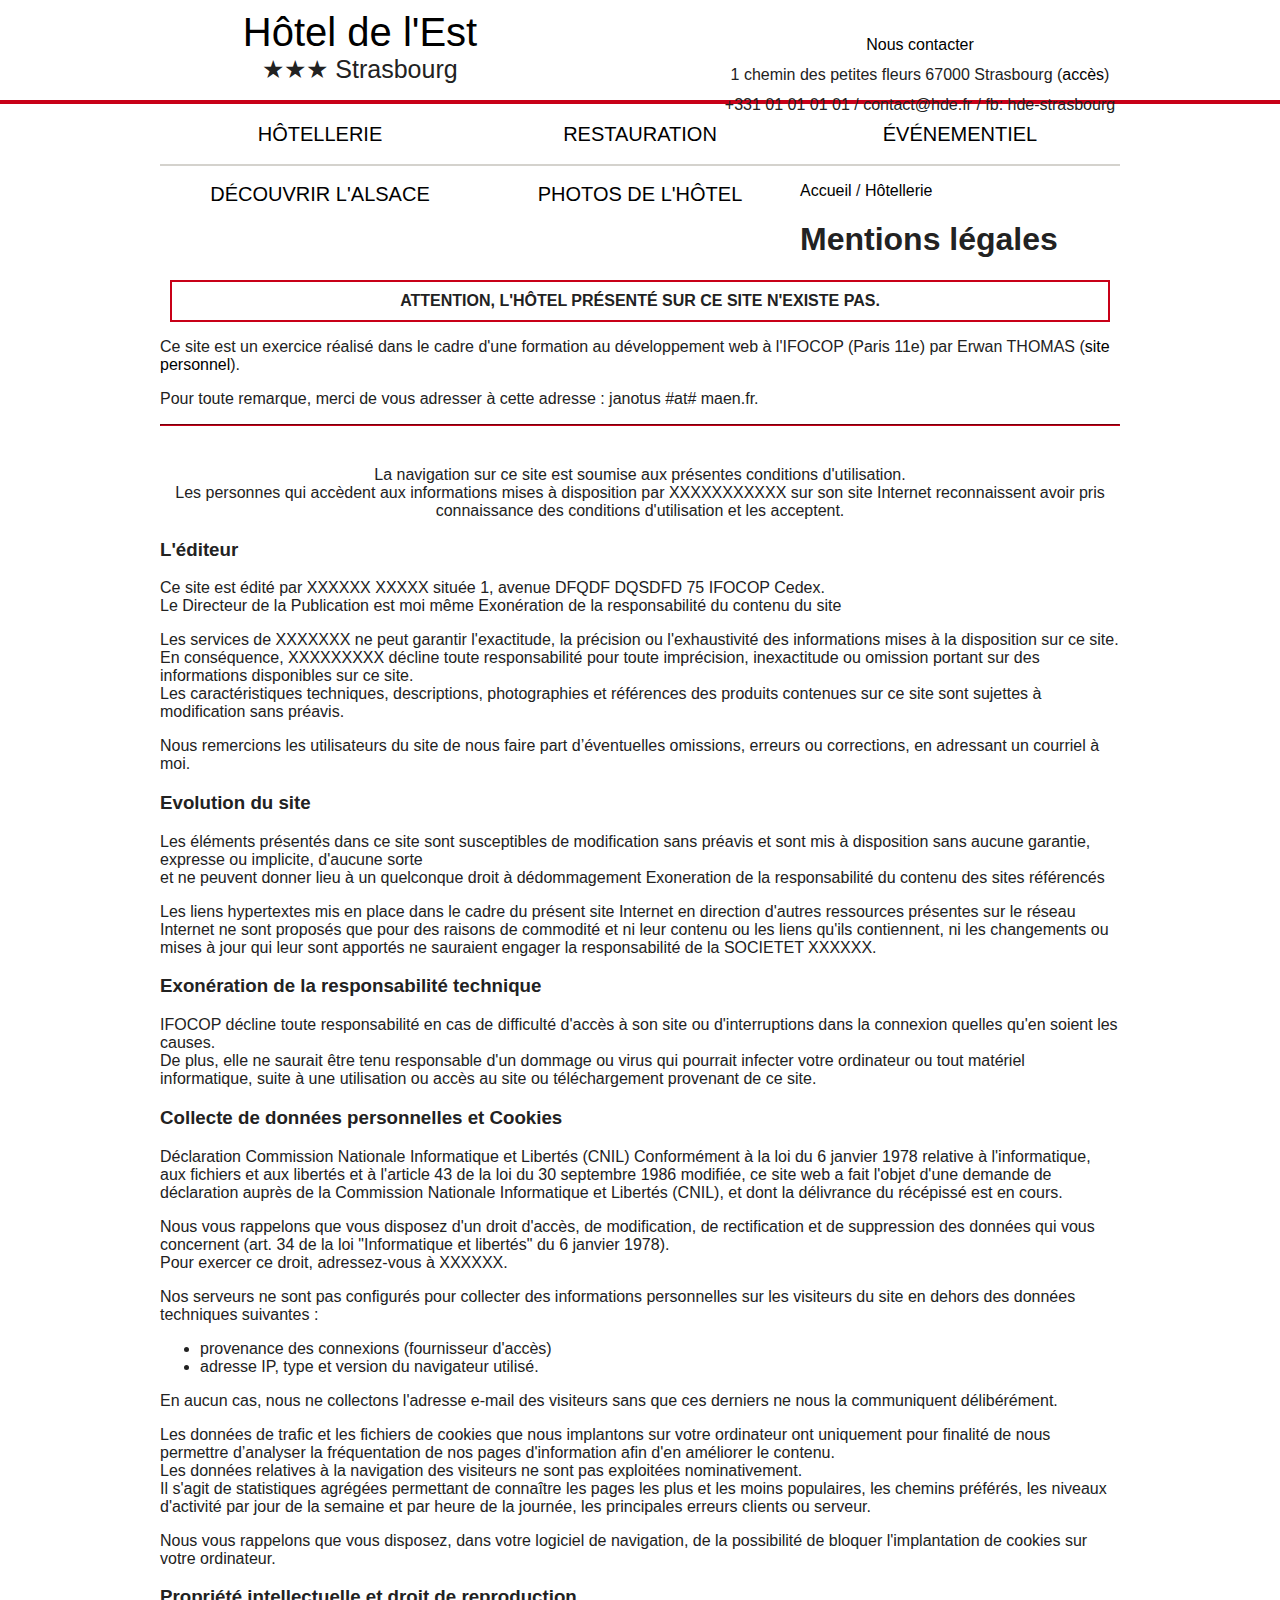
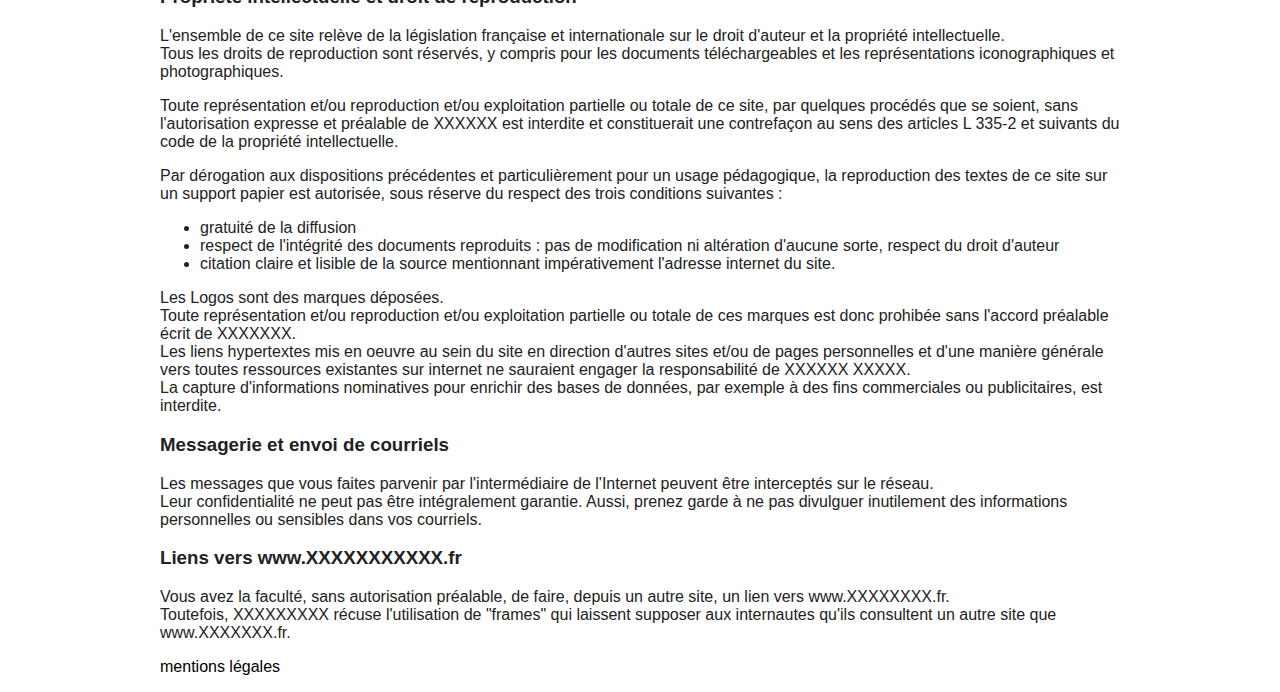
==== mentions.html @ bdd8c389 "ajout des mentions légales" ====
<!doctype html>
<html>
<head>
    <title>Bienvenue sur le site web de l'Hôtel de l'Est</title>
    <meta charset="utf-8">
    <link rel="stylesheet" type="text/css" href="css/style.css">
</head>

<body>

<div id="conteneur">

    <div id="header">
        <div id="logo">
            <p id="titre"><a href="index.html">Hôtel de l'Est</a></p>
            <p id="soutitre">★★★ Strasbourg</p>
            <div id="contact" class="anversion">
                <p><a href="contact.html">Nous contacter</a></p>
                <p>1 chemin des petites fleurs 67000 Strasbourg (<a href="contact.html">accès</a>)</p>
                <p>+331 01 01 01 01 / contact@hde.fr / fb: hde-strasbourg</p>
            </div>
        </div>
    </div><!-- fin #header -->

    <div id="nav">
        <ul id="main">
            <li><a href="hotel.html">Hôtellerie</a></li>
            <li><a href="restau.html">Restauration</a></li>
            <li><a href="seminaires.html">Événementiel</a></li>
        </ul>
        <ul id="supp">
            <li><a href="alsace.html">Découvrir l'Alsace</a></li>
            <li><a href="galerie.html">Photos de l'hôtel</a></li>
        </ul>
    </div><!-- fin #nav -->

    <div id="fildariane">
        <p><a href="index.html">Accueil</a> / <a href="hotel.html">Hôtellerie</a></p>
    </div>

    <div id="corps" class="anversion">

        <h1>Mentions légales</h1>

        <div id="contenu">
            <p style="border:2px solid #c80018; font-weight: bold; padding: 10px; margin: 10px; text-align: center;">ATTENTION, L'HÔTEL PRÉSENTÉ SUR CE SITE N'EXISTE PAS.</p>
            <p>Ce site est un exercice réalisé dans le cadre d'une formation au développement web à l'IFOCOP (Paris 11e) par Erwan THOMAS (<a href)="http://maen.fr/">site personnel</a>).</p>
            <p>Pour toute remarque, merci de vous adresser à cette adresse : janotus #at# maen.fr.</p>
            <hr style="color: #c80018; border-color: #c80018;" />

<p style="text-align: center; margin-top: 40px;">La navigation sur ce site est soumise aux présentes conditions d'utilisation.<br /> Les personnes qui accèdent aux informations mises à disposition par XXXXXXXXXXX sur son site Internet reconnaissent avoir pris connaissance des conditions d'utilisation et les acceptent.</p>
    <h3>L'éditeur</h3>

    <p>Ce site est édité par XXXXXX XXXXX située 1, avenue DFQDF DQSDFD 75 IFOCOP Cedex.<br /> Le Directeur de la Publication est moi même
    Exonération de la responsabilité du contenu du site</p>

    <p>Les services de XXXXXXX ne peut garantir l'exactitude, la précision ou l'exhaustivité des informations mises à la disposition sur ce site.<br /> En conséquence, XXXXXXXXX décline toute responsabilité pour toute imprécision, inexactitude ou omission portant sur des informations disponibles sur ce site.<br /> Les caractéristiques techniques, descriptions, photographies et références des produits contenues sur ce site sont sujettes à modification sans préavis.</p>

    <p>Nous remercions les utilisateurs du site de nous faire part d’éventuelles omissions, erreurs ou corrections, en adressant un courriel à moi.</p>

    <h3>Evolution du site</h3>

    <p>Les éléments présentés dans ce site sont susceptibles de modification sans préavis et sont mis à disposition sans aucune garantie, expresse ou implicite, d'aucune sorte <br />et ne peuvent donner lieu à un quelconque droit à dédommagement Exoneration de la responsabilité du contenu des sites référencés</p>

    <p>Les liens hypertextes mis en place dans le cadre du présent site Internet en direction d'autres ressources présentes sur le réseau Internet ne sont proposés que pour des raisons de commodité et ni leur contenu ou les liens qu'ils contiennent, ni les changements ou mises à jour qui leur sont apportés ne sauraient engager la responsabilité de la SOCIETET XXXXXX.</p>

    <h3>Exonération de la responsabilité technique</h3>

    <p>IFOCOP décline toute responsabilité en cas de difficulté d'accès à son site ou d'interruptions dans la connexion quelles qu'en soient les causes.<br /> De plus, elle ne saurait être tenu responsable d'un dommage ou virus qui pourrait infecter votre ordinateur ou tout matériel informatique, suite à une utilisation ou accès au site ou téléchargement provenant de ce site.</p>
    
    <h3> Collecte de données personnelles et Cookies</h3>

    <p>Déclaration Commission Nationale Informatique et Libertés (CNIL) Conformément à la loi du 6 janvier 1978 relative à l'informatique, aux fichiers et aux libertés et à l'article 43 de la loi du 30 septembre 1986 modifiée, ce site web a fait l'objet d'une demande de déclaration auprès de la Commission Nationale Informatique et Libertés (CNIL), et dont la délivrance du récépissé est en cours.</p>

    <p>Nous vous rappelons que vous disposez d'un droit d'accès, de modification, de rectification et de suppression des données qui vous concernent (art. 34 de la loi "Informatique et libertés" du 6 janvier 1978). <br />Pour exercer ce droit, adressez-vous à XXXXXX.</p>

    <p>Nos serveurs ne sont pas configurés pour collecter des informations personnelles sur les visiteurs du site en dehors des données techniques suivantes :</p>
<ul>
    <li>provenance des connexions (fournisseur d'accès)</li>
    <li>adresse IP, type et version du navigateur utilisé.</li>
</ul>
        <p>En aucun cas, nous ne collectons l'adresse e-mail des visiteurs sans que ces derniers ne nous la communiquent délibérément.</p>

    <p>Les données de trafic et les fichiers de cookies que nous implantons sur votre ordinateur ont uniquement pour finalité de nous permettre d’analyser la fréquentation de nos pages d'information afin d'en améliorer le contenu.<br /> Les données relatives à la navigation des visiteurs ne sont pas exploitées nominativement.<br /> Il s'agit de statistiques agrégées permettant de connaître les pages les plus et les moins populaires, les chemins préférés, les niveaux d'activité par jour de la semaine et par heure de la journée, les principales erreurs clients ou serveur.</p>

    <p>Nous vous rappelons que vous disposez, dans votre logiciel de navigation, de la possibilité de bloquer l'implantation de cookies sur votre ordinateur.</p>

        <h3>Propriété intellectuelle et droit de reproduction</h3>

    <p>L'ensemble de ce site relève de la législation française et internationale sur le droit d'auteur et la propriété intellectuelle.<br /> Tous les droits de reproduction sont réservés, y compris pour les documents téléchargeables et les représentations iconographiques et photographiques.</p>

    <p>Toute représentation et/ou reproduction et/ou exploitation partielle ou totale de ce site, par quelques procédés que se soient, sans l'autorisation expresse et préalable de XXXXXX est interdite et constituerait une contrefaçon au sens des articles L 335-2 et suivants du code de la propriété intellectuelle.</p>

    <p>Par dérogation aux dispositions précédentes et particulièrement pour un usage pédagogique, la reproduction des textes de ce site sur un support papier est autorisée, sous réserve du respect des trois conditions suivantes :</p>
    <ul>
        <li>gratuité de la diffusion</li>
        <li>respect de l'intégrité des documents reproduits : pas de modification ni altération d'aucune sorte, respect du droit d'auteur</li>
        <li>citation claire et lisible de la source mentionnant impérativement l'adresse internet du site.</li>
    </ul>
    <p>Les Logos sont des marques déposées. <br />Toute représentation et/ou reproduction et/ou exploitation partielle ou totale de ces marques est donc prohibée sans l'accord préalable écrit de XXXXXXX.<br /> Les liens hypertextes mis en oeuvre au sein du site en direction d'autres sites et/ou de pages personnelles et d'une manière générale vers toutes ressources existantes sur internet ne sauraient engager la responsabilité de XXXXXX XXXXX.<br /> La capture d'informations nominatives pour enrichir des bases de données, par exemple à des fins commerciales ou publicitaires, est interdite.</p>
    
    <h3>Messagerie et envoi de courriels</h3>

    <p>Les messages que vous faites parvenir par l'intermédiaire de l'Internet peuvent être interceptés sur le réseau.<br /> Leur confidentialité ne peut pas être intégralement garantie. Aussi, prenez garde à ne pas divulguer inutilement des informations personnelles ou sensibles dans vos courriels.</p>

    <h3>Liens vers www.XXXXXXXXXXX.fr</h3>
    <p>Vous avez la faculté, sans autorisation préalable, de faire, depuis un autre site, un lien vers www.XXXXXXXX.fr.<br /> Toutefois, XXXXXXXXX récuse l'utilisation de "frames" qui laissent supposer aux internautes qu'ils consultent un autre site que www.XXXXXXX.fr.</p> 

        </div><!-- fin #contenu -->

    </div><!-- fin #corps -->

    <div id="pied">
        <p><a href="mentions.html">mentions légales</a></p>
    </div>

</div><!-- fin #conteneur -->

</body>
</html>
---- css/style.css ----
@import url(http://fonts.googleapis.com/css?family=Raleway|Libre+Baskerville);

body { margin: 0; padding: 0; }

body {
    font-family: sans-serif;
    font-size: 16px;
    background-color: #fff;
    color: #222;
}

a,
a:link,
a:visited {
    text-decoration: none;
    color: black;
}

a:hover,
a:focus,
a:active {
    color: #c80018;
}

#conteneur {
    width: 960px;
    margin: 0 auto;
    padding-top: 104px;
}

/* HEADER ------------------------------------ */
#header {
    position: absolute;
    top: 0;
    left: 0;
    width: 100%;
    height: 100px;
    border-bottom: 4px solid #C80018;
}

#logo {
    position: relative;
    width: 960px;
    margin: 10px auto 0 auto;
}

#logo p { margin: 0; padding: 0; width: 400px; text-align: center; }

#titre { font-size: 40px; }
#soutitre { font-size: 25px; }
#contact {
    position: absolute;
    top: 20px;
    right: 0;
    line-height: 30px;
}

/* NAVIGATION -------------------------------- */

#nav {
    width: 100%;
    height: 60px;
    border-bottom: 2px solid #d4d2cd;
}

#nav ul, #nav li {
    margin: 0; padding: 0;
}

#nav li {
    float: left;
    width: 320px;
    height: 60px;
    line-height: 60px;
    text-align: center;
    text-transform: uppercase;
    list-style-type: none;
    font-size: 20px;
}

/* BLOC -------------------------------------- */
#bloc {
    position: relative;
    height: 400px;
    background: #f4f4f4 url(../img/chbr11.jpg) 0 0 no-repeat;
    background-size: cover;
}

#resa {
    position: absolute;
    top: 50px;
    right: 50px;
    height: 300px;
    width: 400px;
    border: 1px solid #d4d2cd;
    background-color: #fff;
}
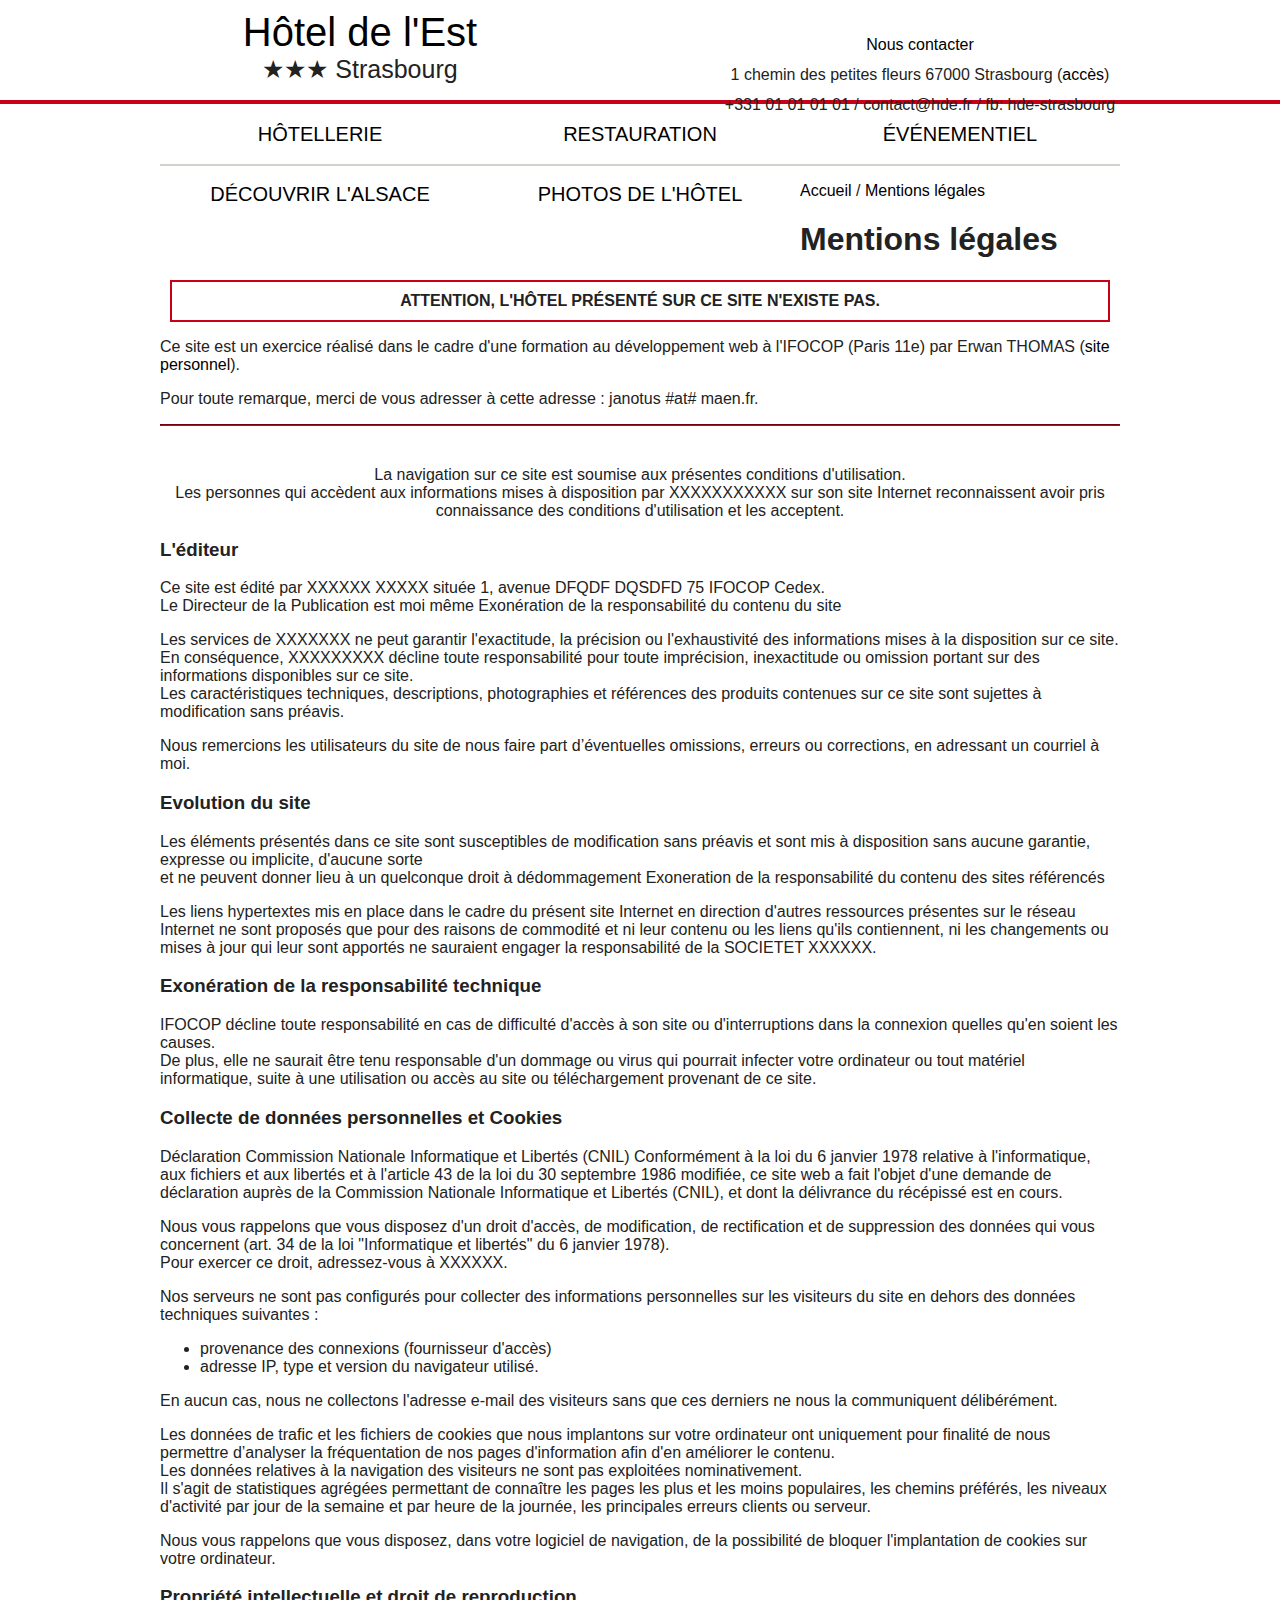
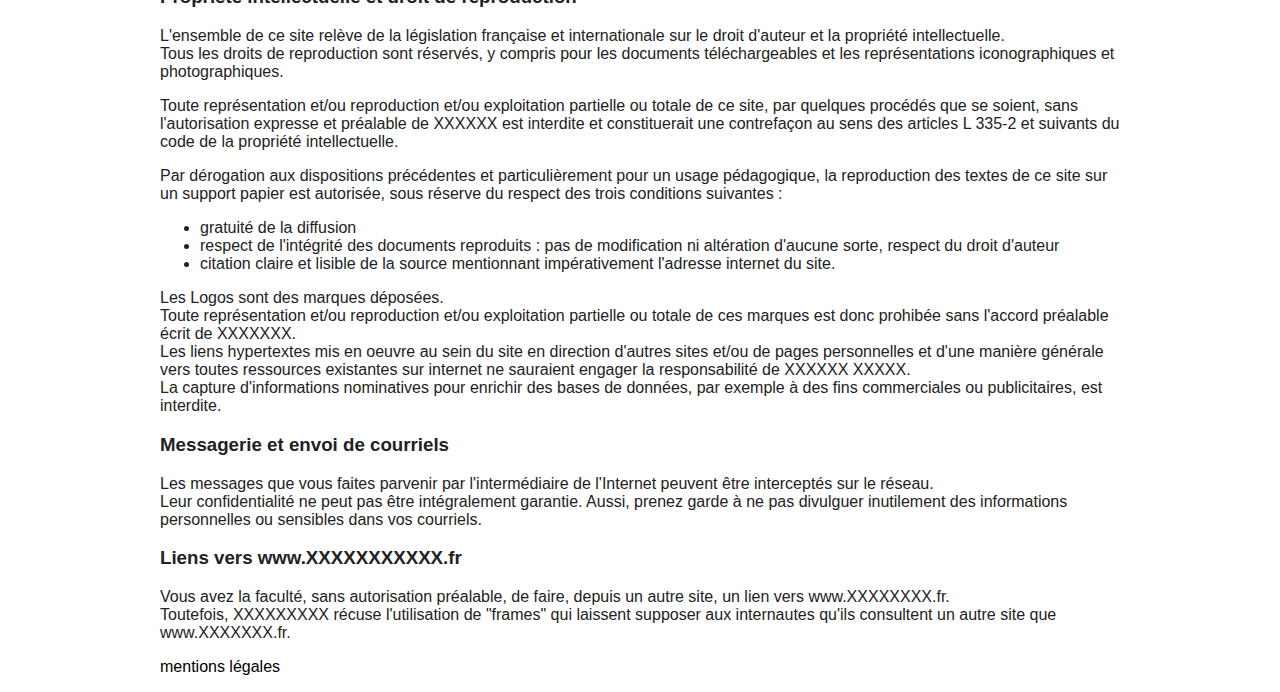
==== commit b9efa672: "correction fil d'ariane" ====
--- a/mentions.html
+++ b/mentions.html
@@ -35,7 +35,7 @@
     </div><!-- fin #nav -->
 
     <div id="fildariane">
-        <p><a href="index.html">Accueil</a> / <a href="hotel.html">Hôtellerie</a></p>
+        <p><a href="index.html">Accueil</a> / <a href="mentions.html">Mentions légales</a></p>
     </div>
 
     <div id="corps" class="anversion">
